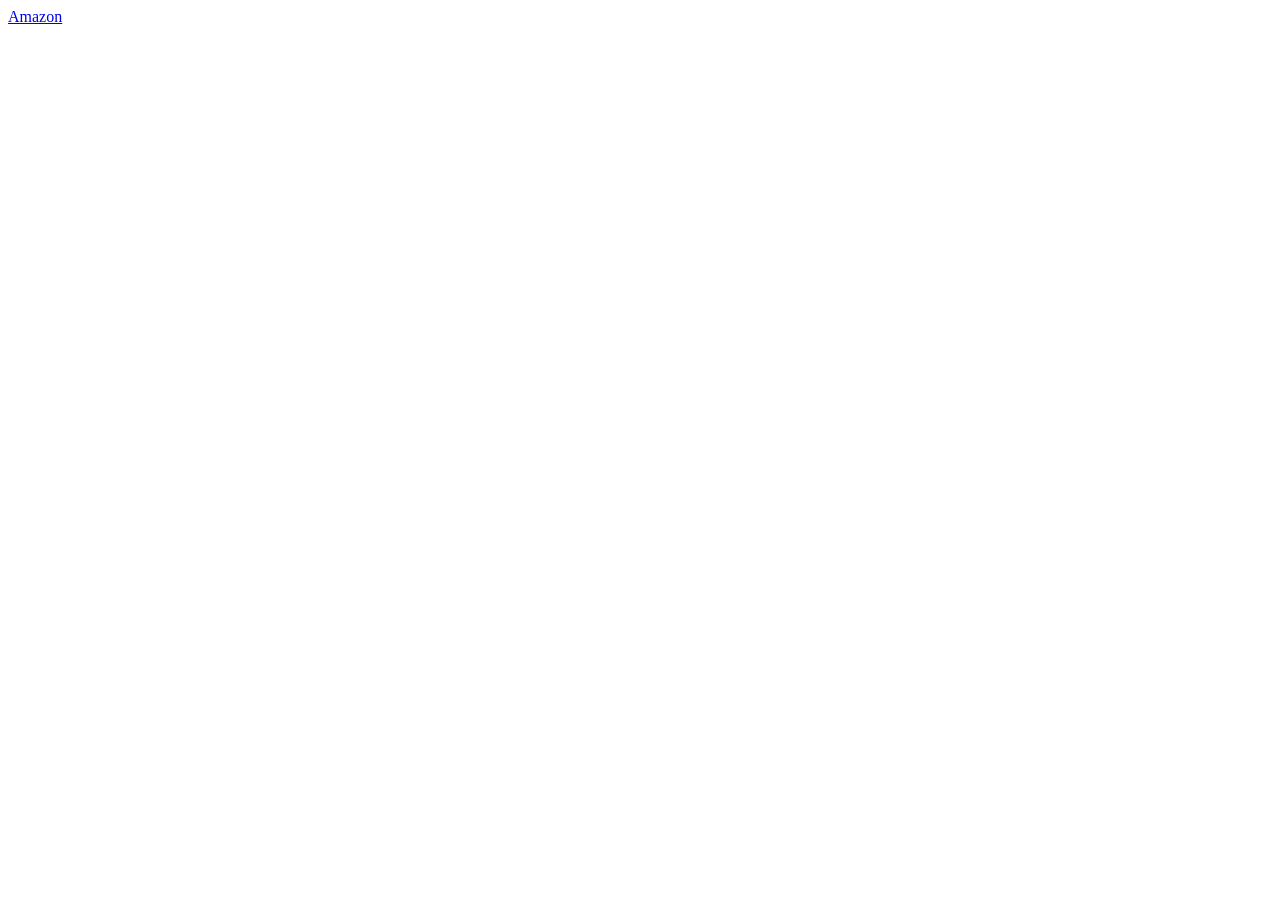
==== index.html @ b39165e9 "add amazon link to main page" ====
<!DOCTYPE html>
<html lang="en">
<head>
  <meta charset="UTF-8">
  <meta http-equiv="X-UA-Compatible" content="IE=edge">
  <meta name="viewport" content="width=device-width, initial-scale=1.0">
  <title>Document</title>
</head>
<body>
  
<a href="edv_cdv/index.html">Amazon</a>

</body>
</html>
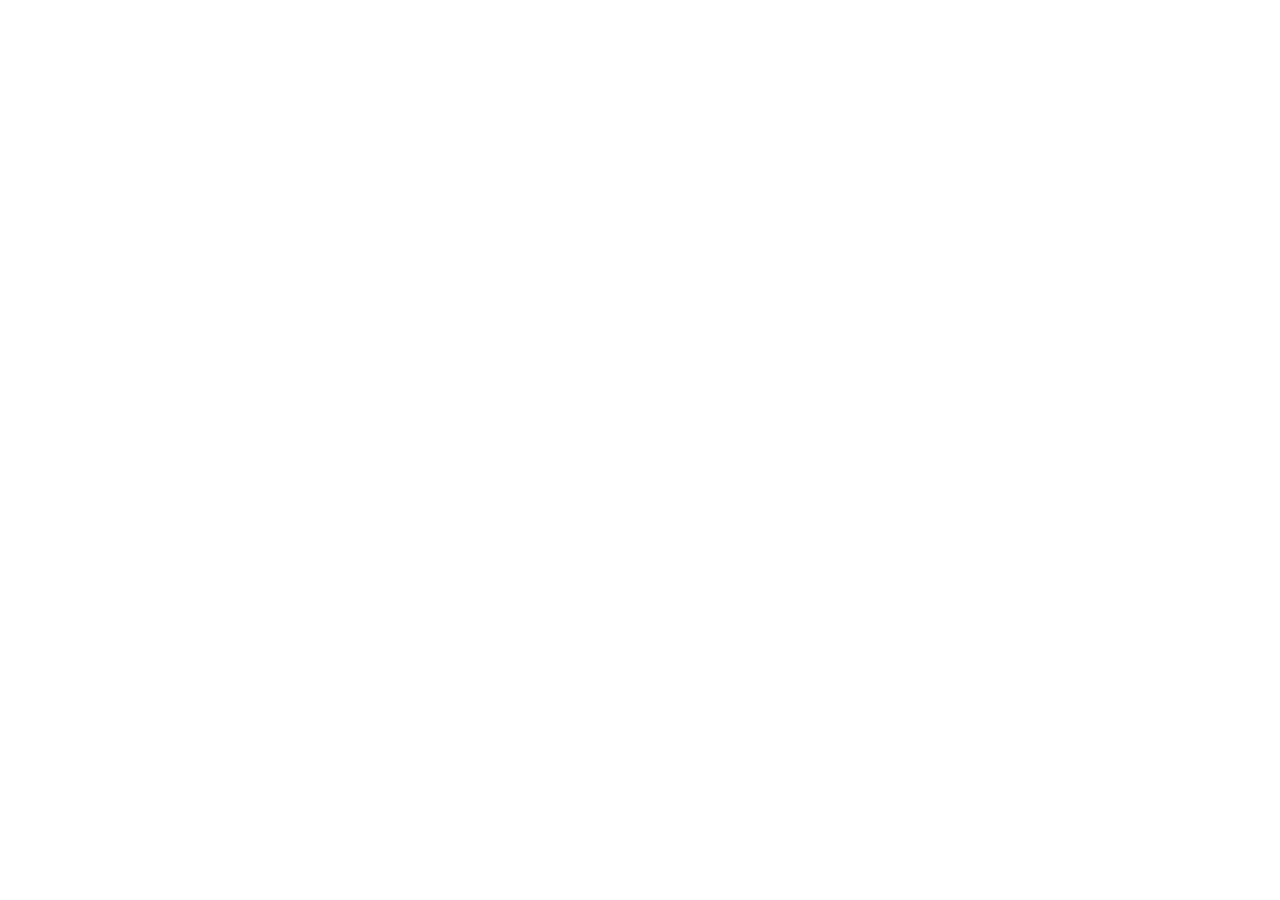
==== commit 14df2531: "comment out link from root index file" ====
--- a/index.html
+++ b/index.html
@@ -7,8 +7,10 @@
   <title>Document</title>
 </head>
 <body>
-  
+
+  <!----
 <a href="edv_cdv/index.html">Amazon</a>
+-->
 
 </body>
 </html>
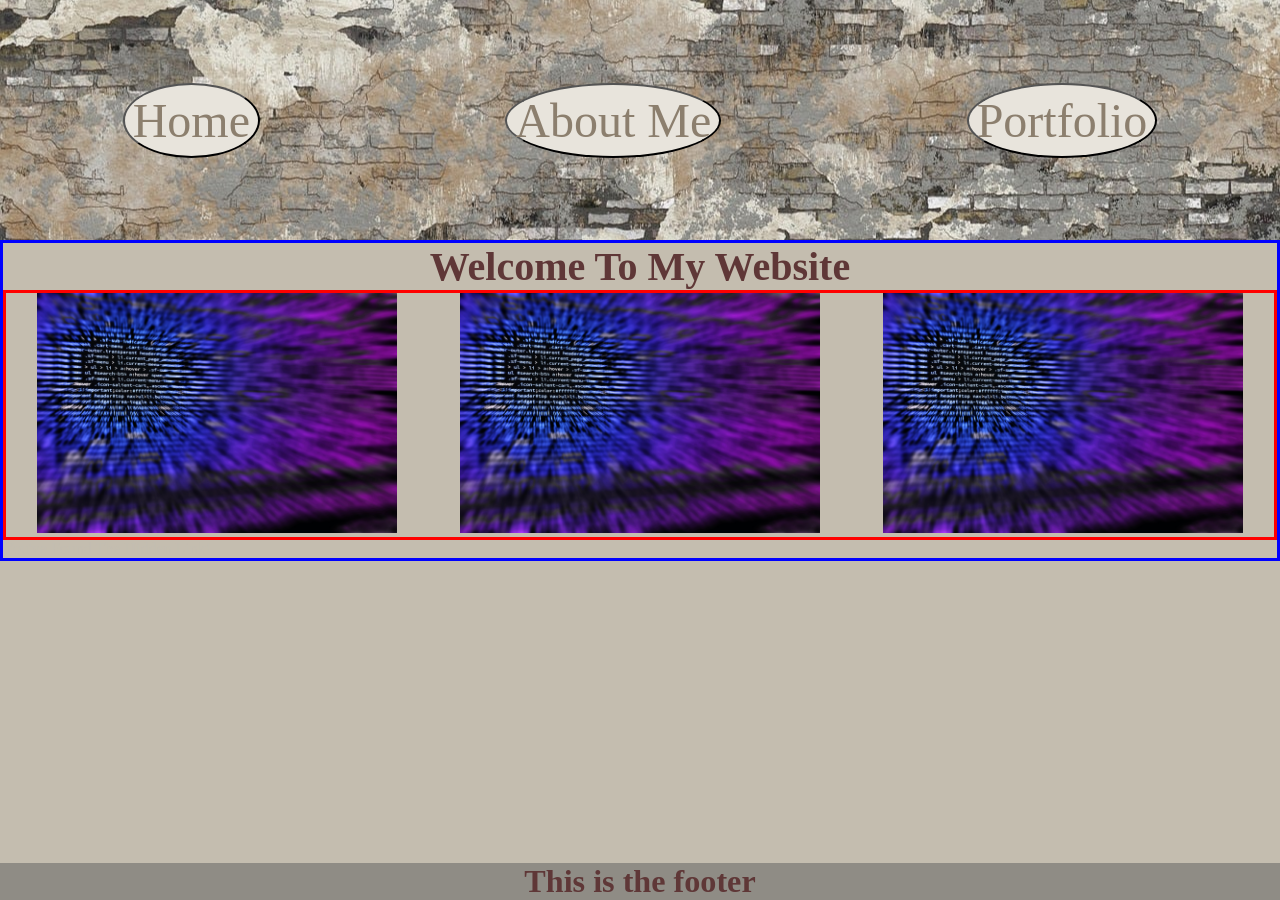
==== commit 5e587981: "working with pages" ====
--- a/index.html
+++ b/index.html
@@ -1,16 +1,60 @@
+<!--link css/js files-->
+<!--create content for main section-->
+<!--create content for footer section-->
+
 <!DOCTYPE html>
 <html lang="en">
 <head>
   <meta charset="UTF-8">
   <meta http-equiv="X-UA-Compatible" content="IE=edge">
   <meta name="viewport" content="width=device-width, initial-scale=1.0">
-  <title>Document</title>
+  <link rel="stylesheet" type="text/css" href="style.css">
+  <title>Joe's Website</title>
 </head>
 <body>
 
-  <!----
-<a href="edv_cdv/index.html">Amazon</a>
--->
+<!--header is a global element-->
+  <header>
+    <nav>
+      <button onclick="window.location.href='index.html'">Home</button>
+      <button onclick="window.location.href='about.html'">About Me</button>
+      <button onclick="window.location.href='portfolio.html'">Portfolio</button>
+    </nav>
+  </header>
 
+<!--image for li is a placeholder. images will link to external pages-->
+  <main class="mainIndex">
+    <h1>Welcome To My Website</h1>
+    <ul>
+      <li>
+        <a href="#">
+          <img class="indexImage" src="img/photo1.jpg">
+        </a>
+      </li>
+
+      <li>
+        <a href="#">
+          <img class="indexImage" src="img/photo1.jpg">
+        </a>
+      </li>
+
+      <li>
+        <a href="#">
+          <img class="indexImage" src="img/photo1.jpg">
+        </a>
+      </li>
+
+
+    </ul>
+    <p id="secret">
+      <a href="#">You've Found The Hidden Link!</a>
+    </p>
+  </main>
+
+<!--footer is a global element-->
+  <footer>
+    <h6>This is the footer</h6>
+  </footer>
+  <script src="javascript.js"></script>
 </body>
 </html>
--- a/style.css
+++ b/style.css
@@ -0,0 +1,244 @@
+/* make pages responsive */
+/* set height and width of page(s) */
+/* create a persistent header and use globally */
+/* style index */
+/* style about */
+/* style portfolio */
+
+
+/*---------- applied across all pages ----------*/
+* { 
+  margin: 0;
+  padding: 0;
+  box-sizing: border-box;
+}
+  p a:visited {
+    color: black;
+  }
+
+body { 
+  min-height: 100vh;
+  display: flex;
+  flex-direction: column;
+  align-items: center;
+  min-height: 100vh;
+  background-color: rgb(196, 189, 175);
+  color: rgb(95, 55, 55);
+  font-family: 'Amatic SC', cursive;
+  }
+
+ h1 {
+  text-align: center;
+  font-size: 2.5rem;
+ }
+
+ 
+
+
+ /* header is made persistent by the fixed position.  */
+ header {
+  position: fixed;
+  height: 15em;
+  width: 100%;
+  background-image: url(img/header3.jpg);
+  background-size:cover;
+  background-position: center;
+  
+}
+
+ nav {
+  display: flex;
+  flex-wrap: wrap;
+  height: 100%;
+  justify-content: space-around;
+  align-items: center;
+  font-size: 4em;
+  
+}
+
+button {
+  display: flex;
+  justify-content: center;
+  align-items: center;
+  padding: .5rem;
+  border-radius: 50%;
+  font-family: 'Amatic SC', cursive;
+  font-size: 3rem;
+  background-color: rgb(232, 228, 220);
+  color: rgb(140, 127, 110);
+
+}
+
+main {
+  margin-top: 15rem;
+}
+
+
+
+footer {
+  width: 100%;
+  background-color: rgb(143, 140, 133);
+  text-align: center;
+  font-size: 3em;
+  position: relative;
+  margin-top: auto;
+  bottom: 0;
+  
+}
+
+
+/*---------- index.html styles ----------*/
+  .mainIndex {
+  display: flex;
+  flex-direction:column;
+  height: 100%;
+  width: 100%;
+  border: blue solid 3px;
+  justify-content: space-even;
+
+}
+
+  .mainIndex ul {
+  display: flex;
+  flex-direction: row;
+  flex-wrap: wrap;
+  height: 70%;
+  border: red 3px solid;
+  justify-content: space-around;
+  align-items: center;
+  list-style-type: none;
+
+  }
+
+  .indexImage {
+  height: 15rem;
+}
+
+#secret a {
+  text-align: center;
+  color: rgb(195, 189, 176);
+}
+
+/*---------- about.html styles ----------*/
+.mainAbout {
+  display: flex;
+  flex-direction: column;
+  justify-content: space-around;
+  align-items: center;
+  min-width: 100%;
+}
+
+.mainAbout section {
+  display: flex;
+  flex-direction: column; 
+  justify-content: space-evenly;
+  height: 100%;
+  min-width: 100%;
+}
+
+  /* positions Short Bio h5 to top of the parent box */
+#about-section1 {
+  display: flex;
+  justify-content:flex-start;
+  
+}
+
+#about-section1 p {
+  display: flex;
+  font-size: 1.25rem;
+  
+}
+
+
+.mainAbout h5 {
+  font-size: 2em;
+  text-align: center;
+  background-color: rgb(165, 160, 151);
+}
+
+.mainAbout section ul {
+  display: flex;
+  flex-grow: 1;
+  flex-direction: column;
+  justify-content: space-around;
+  padding: 1em;
+  
+}
+
+.mainAbout section li {
+  margin-left: 25px;
+}
+
+.mainAbout section p {
+  margin: .5rem;
+}
+
+/*---------- portfolio.html styles ----------*/
+  
+  
+.mainPort {
+  display: flex;
+  flex: 1 1 0;
+  flex-direction: row;
+  justify-content: space-evenly;
+  width: 100%; 
+  
+}
+
+.mainPort section  {
+  align-items: center;
+  width: 50%;
+}
+
+.mainPort section ul {
+  display: flex;
+  flex-direction: column;
+  justify-content:space-evenly;
+  text-align: center;
+  height: 100%;
+  list-style-type: none;
+  font-size: 2em;
+ }
+
+.imgPort {
+  width: 25rem;
+}
+
+/* 
+a media query which applies responsive changes when 
+the max width of the browser is equal to or less than 800px
+
+citation: 
+https://www.w3schools.com/cssref/css3_pr_mediaquery.php
+*/
+@media (max-width: 800px) {
+  #portfolio h5 {
+    background-color: rgb(165, 160, 151);
+  }
+
+  .mainPort {
+    flex-direction: column;
+    justify-content: flex-start;
+    min-height: 100%;
+    background-color: rgb(100, 155, 32);
+    
+  }
+
+  .mainPort section {
+    width: 100%;
+  }
+
+  
+/* 000000 */
+  .imgPort {
+    height: 100%;
+    width: 100%;
+  }
+
+
+}
+
+
+
+
+
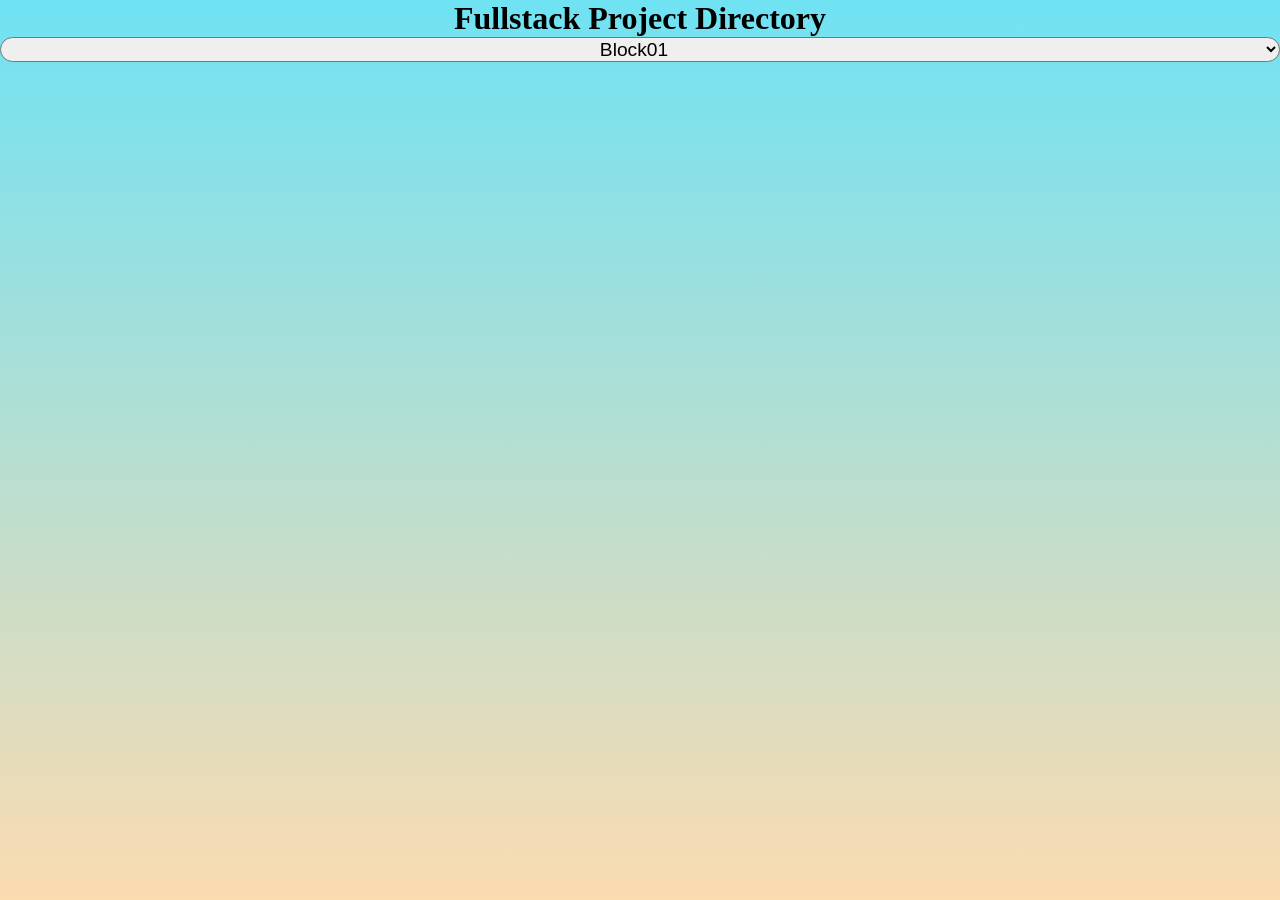
==== commit bebf082e: "repo restructure" ====
--- a/index.html
+++ b/index.html
@@ -1,60 +1,50 @@
-<!--link css/js files-->
-<!--create content for main section-->
-<!--create content for footer section-->
-
 <!DOCTYPE html>
 <html lang="en">
 <head>
   <meta charset="UTF-8">
   <meta http-equiv="X-UA-Compatible" content="IE=edge">
   <meta name="viewport" content="width=device-width, initial-scale=1.0">
-  <link rel="stylesheet" type="text/css" href="style.css">
-  <title>Joe's Website</title>
+  <link rel="stylesheet" href="style.css">
+  <title>Project Directory</title>
 </head>
 <body>
 
-<!--header is a global element-->
-  <header>
-    <nav>
-      <button onclick="window.location.href='index.html'">Home</button>
-      <button onclick="window.location.href='about.html'">About Me</button>
-      <button onclick="window.location.href='portfolio.html'">Portfolio</button>
-    </nav>
-  </header>
+  <h1>Fullstack Project Directory</h1>
 
-<!--image for li is a placeholder. images will link to external pages-->
-  <main class="mainIndex">
-    <h1>Welcome To My Website</h1>
-    <ul>
-      <li>
-        <a href="#">
-          <img class="indexImage" src="img/photo1.jpg">
-        </a>
-      </li>
+  <select onchange="window.location.href=this.value;">
 
-      <li>
-        <a href="#">
-          <img class="indexImage" src="img/photo1.jpg">
-        </a>
-      </li>
+    <option value="#">Block01</option>
+    <option value="fullstack/block01/firstWebsite/index.html">-First Website</option>
+    <option value="fullstack/block01/hackingGoogle/index.html">-Hacking Google</option>
 
-      <li>
-        <a href="#">
-          <img class="indexImage" src="img/photo1.jpg">
-        </a>
-      </li>
+    <option value="#">Block02</option>
+    <option value="fullstack/block02/index.html">-Navigating The GUI</option>
 
+    <option value="#">Block03</option>
+    <option value="fullstack/block03/index.html">-Navigating The CLI</option>
+  
+    <option value="#">Block04</option>
+    <option value="fullstack/block04/index.html">-GitHub Workflow</option>
+  
+    <option value="#">Block05</option>
+    <option value="fullstack/block05/index.html">-The Zoo Problem</option>
 
-    </ul>
-    <p id="secret">
-      <a href="#">You've Found The Hidden Link!</a>
-    </p>
-  </main>
+    <option value="#">Block06</option>
+    <option value="fullstack/block06/index.html">-Grocery  List</option>
 
-<!--footer is a global element-->
-  <footer>
-    <h6>This is the footer</h6>
-  </footer>
-  <script src="javascript.js"></script>
+    <option value="#">Block07</option>
+    <option value="fullstack/block07/index.html">-Secure The Vault</option>
+  
+    <option value="#">Block08</option>
+    <option value="fullstack/block08/index.html">-Team Practice</option>
+
+    <option value="#">Block09</option>
+    <option value="fullstack/block09/index.html">-Unit 1 Career Simulation: Personal Website Pt I</option>
+  
+    <option value="#">Block10</option>
+    <option value="fullstack/block10/index.html">-The Picasso Painting</option>
+
+  </select>
+
 </body>
 </html>
--- a/style.css
+++ b/style.css
@@ -1,244 +1,29 @@
-/* make pages responsive */
-/* set height and width of page(s) */
-/* create a persistent header and use globally */
-/* style index */
-/* style about */
-/* style portfolio */
-
-
-/*---------- applied across all pages ----------*/
-* { 
+* {
+  box-sizing: border;
+  padding: 0;
   margin: 0;
-  padding: 0;
-  box-sizing: border-box;
-}
-  p a:visited {
-    color: black;
-  }
-
-body { 
-  min-height: 100vh;
-  display: flex;
-  flex-direction: column;
-  align-items: center;
-  min-height: 100vh;
-  background-color: rgb(196, 189, 175);
-  color: rgb(95, 55, 55);
-  font-family: 'Amatic SC', cursive;
-  }
-
- h1 {
-  text-align: center;
-  font-size: 2.5rem;
- }
-
- 
-
-
- /* header is made persistent by the fixed position.  */
- header {
-  position: fixed;
-  height: 15em;
-  width: 100%;
-  background-image: url(img/header3.jpg);
-  background-size:cover;
-  background-position: center;
-  
 }
 
- nav {
-  display: flex;
-  flex-wrap: wrap;
-  height: 100%;
-  justify-content: space-around;
-  align-items: center;
-  font-size: 4em;
-  
-}
-
-button {
-  display: flex;
-  justify-content: center;
-  align-items: center;
-  padding: .5rem;
-  border-radius: 50%;
-  font-family: 'Amatic SC', cursive;
-  font-size: 3rem;
-  background-color: rgb(232, 228, 220);
-  color: rgb(140, 127, 110);
+html {
 
 }
 
-main {
-  margin-top: 15rem;
+body {
+  display: flex;
+  flex-direction: column;
+  text-align: center;
+  background: linear-gradient(to bottom, #6fe2f3,#fbdbb0);
+  background-repeat: no-repeat;
+  min-height: 100vh;
+  max-width: 100vw;
+ 
+ 
+  
+ 
 }
 
-
-
-footer {
-  width: 100%;
-  background-color: rgb(143, 140, 133);
+select {
+  font-size: larger;
+  border-radius: 1em;
   text-align: center;
-  font-size: 3em;
-  position: relative;
-  margin-top: auto;
-  bottom: 0;
-  
-}
-
-
-/*---------- index.html styles ----------*/
-  .mainIndex {
-  display: flex;
-  flex-direction:column;
-  height: 100%;
-  width: 100%;
-  border: blue solid 3px;
-  justify-content: space-even;
-
-}
-
-  .mainIndex ul {
-  display: flex;
-  flex-direction: row;
-  flex-wrap: wrap;
-  height: 70%;
-  border: red 3px solid;
-  justify-content: space-around;
-  align-items: center;
-  list-style-type: none;
-
-  }
-
-  .indexImage {
-  height: 15rem;
-}
-
-#secret a {
-  text-align: center;
-  color: rgb(195, 189, 176);
-}
-
-/*---------- about.html styles ----------*/
-.mainAbout {
-  display: flex;
-  flex-direction: column;
-  justify-content: space-around;
-  align-items: center;
-  min-width: 100%;
-}
-
-.mainAbout section {
-  display: flex;
-  flex-direction: column; 
-  justify-content: space-evenly;
-  height: 100%;
-  min-width: 100%;
-}
-
-  /* positions Short Bio h5 to top of the parent box */
-#about-section1 {
-  display: flex;
-  justify-content:flex-start;
-  
-}
-
-#about-section1 p {
-  display: flex;
-  font-size: 1.25rem;
-  
-}
-
-
-.mainAbout h5 {
-  font-size: 2em;
-  text-align: center;
-  background-color: rgb(165, 160, 151);
-}
-
-.mainAbout section ul {
-  display: flex;
-  flex-grow: 1;
-  flex-direction: column;
-  justify-content: space-around;
-  padding: 1em;
-  
-}
-
-.mainAbout section li {
-  margin-left: 25px;
-}
-
-.mainAbout section p {
-  margin: .5rem;
-}
-
-/*---------- portfolio.html styles ----------*/
-  
-  
-.mainPort {
-  display: flex;
-  flex: 1 1 0;
-  flex-direction: row;
-  justify-content: space-evenly;
-  width: 100%; 
-  
-}
-
-.mainPort section  {
-  align-items: center;
-  width: 50%;
-}
-
-.mainPort section ul {
-  display: flex;
-  flex-direction: column;
-  justify-content:space-evenly;
-  text-align: center;
-  height: 100%;
-  list-style-type: none;
-  font-size: 2em;
- }
-
-.imgPort {
-  width: 25rem;
-}
-
-/* 
-a media query which applies responsive changes when 
-the max width of the browser is equal to or less than 800px
-
-citation: 
-https://www.w3schools.com/cssref/css3_pr_mediaquery.php
-*/
-@media (max-width: 800px) {
-  #portfolio h5 {
-    background-color: rgb(165, 160, 151);
-  }
-
-  .mainPort {
-    flex-direction: column;
-    justify-content: flex-start;
-    min-height: 100%;
-    background-color: rgb(100, 155, 32);
-    
-  }
-
-  .mainPort section {
-    width: 100%;
-  }
-
-  
-/* 000000 */
-  .imgPort {
-    height: 100%;
-    width: 100%;
-  }
-
-
-}
-
-
-
-
-
+}
